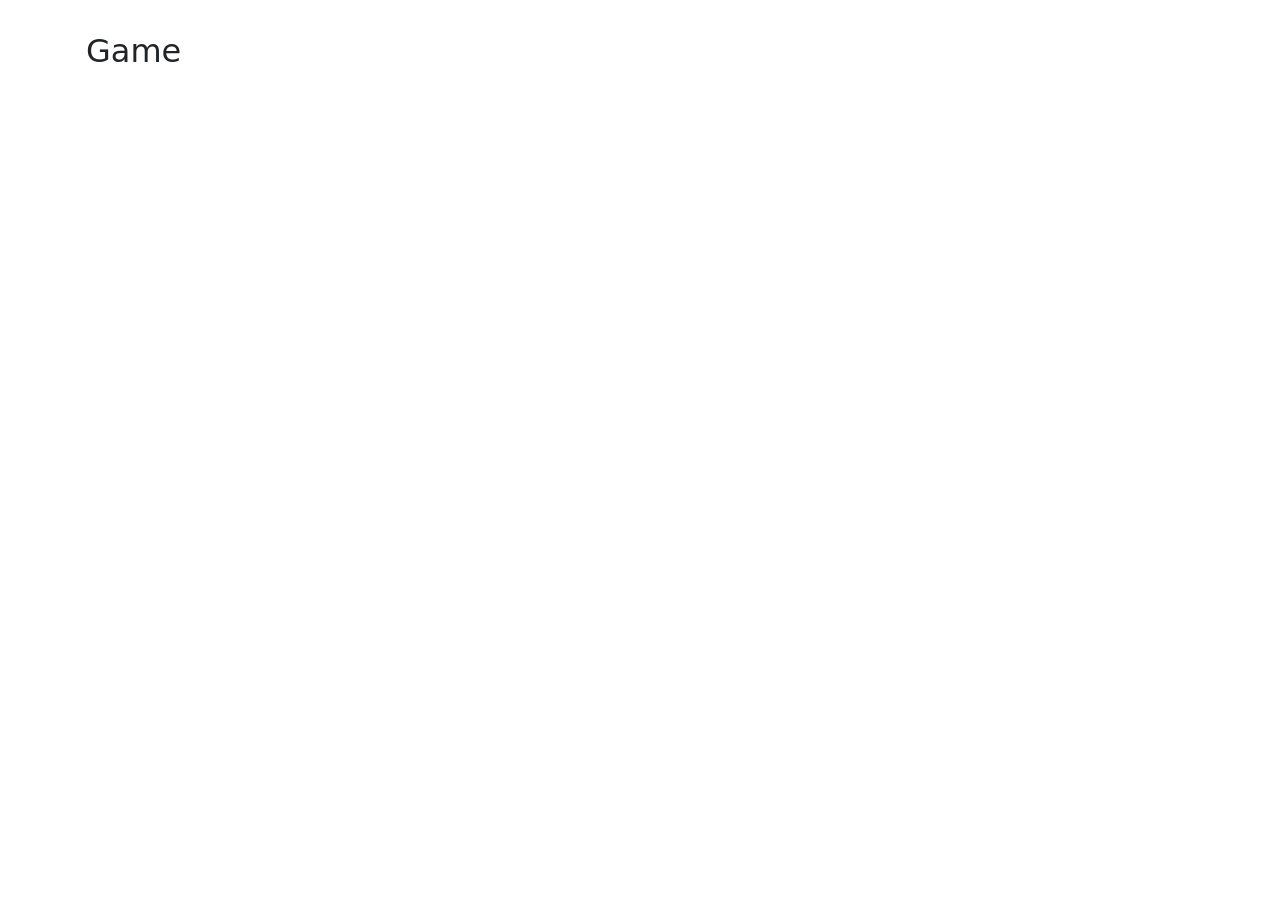
==== index.html @ 18ad5d7c "add game links define css variables in database" ====
<!doctype html>
<html lang="en">
	<head>
		<meta charset="utf-8">
		<meta name="viewport" content="width=device-width, initial-scale=1">
		<meta name="author" content="constracti">
		<link rel="stylesheet" href="https://cdn.jsdelivr.net/npm/bootstrap@5.3.8/dist/css/bootstrap.min.css">
		<link rel="stylesheet" href="index.css">
	</head>
	<body class="container d-flex flex-column p-2">
		<div class="d-flex flex-row justify-content-between align-items-center">
			<h1 class="m-2" id="app-heading"></h1>
			<div class="m-2 spinner-border d-none" id="spinner-div"></div>
		</div>
		<h2 class="m-2">Game</h2>
		<form class="m-2 border rounded d-none d-flex flex-column p-2" id="login-form">
			<h3 class="m-2">Login</h3>
			<div class="m-2">
				<label class="form-label" for="login-name">Name</label>
				<span class="text-danger">*</span>
				<input class="form-control" id="login-name" name="name" required pattern="[\-a-z0-9]{1,50}">
			</div>
			<div class="m-2">
				<label class="form-label" for="login-password">Password</label>
				<span class="text-danger">*</span>
				<input class="form-control" id="login-password" name="password" type="password" required>
			</div>
			<div class="d-flex flex-row justify-content-between align-items-center">
				<button class="m-2 btn btn-primary">Submit</button>
				<button type="button" class="m-2 btn btn-link" id="register-button">Register</button>
			</div>
		</form>
		<form class="m-2 border rounded d-none d-flex flex-column p-2" id="register-form">
			<h3 class="m-2">Register</h3>
			<div class="mx-0 row">
				<div class="col-12 px-0">
					<div class="m-2">
						<label class="form-label" for="register-name">Name</label>
						<span class="text-danger">*</span>
						<input class="form-control" id="register-name" name="name" required pattern="[\-a-z0-9]{1,50}">
						<div class="form-text">
							This cannot change in the future.
							Only small latin letters, arithmetic digits and dashes ("-") are accepted.
							At most 50 characters are allowed.
						</div>
					</div>
				</div>
				<div class="col-12 px-0">
					<div class="m-2">
						<label class="form-label" for="register-title">Title</label>
						<input class="form-control" id="register-title" name="title">
					</div>
				</div>
				<div class="col-12 col-sm-6 px-0">
					<div class="m-2">
						<label class="form-label" for="register-password">Password</label>
						<span class="text-danger">*</span>
						<input class="form-control" id="register-password" name="password" type="password" required>
					</div>
				</div>
				<div class="col-12 col-sm-6 px-0">
					<div class="m-2">
						<label class="form-label" for="register-spellcheck">Retype Password</label>
						<span class="text-danger">*</span>
						<input class="form-control" id="register-spellcheck" type="password">
					</div>
				</div>
				<div class="col-12 col-sm-6 px-0">
					<div class="m-2">
						<label class="form-label" for="register-start">Game start</label>
						<span class="text-danger">*</span>
						<input class="form-control" id="register-start" name="game_start" type="datetime-local" required>
					</div>
				</div>
				<div class="col-12 col-sm-6 px-0">
					<div class="m-2">
						<label class="form-label" for="register-stop">Game stop</label>
						<span class="text-danger">*</span>
						<input class="form-control" id="register-stop" name="game_stop" type="datetime-local" required>
					</div>
				</div>
			</div>
			<div class="d-flex flex-row justify-content-between align-items-center">
				<button class="m-2 btn btn-primary">Submit</button>
				<button type="button" class="m-2 btn btn-link" id="login-button">Login</button>
			</div>
		</form>
		<div class="d-none d-flex flex-column" id="main-div">
			<div class="d-flex flex-row justify-content-between align-items-center">
				<code class="m-2 fs-3" id="name-block"></code>
				<button class="m-2 btn btn-secondary" id="logout-button">Logout</button>
			</div>
			<form class="m-2 border rounded p-2" id="game-form">
				<div class="mx-0 row">
					<div class="col-12 px-0">
						<div class="m-2">
							<label class="form-label" for="title-input">Title</label>
							<input class="form-control" id="title-input" name="title">
						</div>
					</div>
					<div class="col-12 col-sm-6 px-0">
						<div class="m-2">
							<label class="form-label" for="game-start-input">Game start</label>
							<input class="form-control" id="game-start-input" name="game_start" type="datetime-local" required>
						</div>
					</div>
					<div class="col-12 col-sm-6 px-0">
						<div class="m-2">
							<label class="form-label" for="game-stop-input">Game stop</label>
							<input class="form-control" id="game-stop-input" name="game_stop" type="datetime-local" required>
						</div>
					</div>
					<div class="col-12 col-sm-6 col-lg-3 px-0">
						<div class="m-2">
							<label class="form-label" for="reward-success-input">Success points</label>
							<input class="form-control" id="reward-success-input" name="reward_success" type="number" min="0" required>
						</div>
					</div>
					<div class="col-12 col-sm-6 col-lg-3 px-0">
						<div class="m-2">
							<label class="form-label" for="reward-conquest-input">Conquest points per minute</label>
							<input class="form-control" id="reward-conquest-input" name="reward_conquest" type="number" min="0" required>
						</div>
					</div>
					<div class="col-12 col-lg-6 px-0">
						<div class="m-2">
							<label class="form-label" for="reward-rate-input">Point value increase rate per hour</label>
							<input class="form-control" id="reward-rate-input" name="reward_rate" type="number" min="0" step="any" required>
							<div class="form-text">Initial point value: 1.00 - Final point value: <span id="reward-rate-preview"></span></div>
						</div>
					</div>
					<div class="col-12 col-lg-6 px-0">
						<div class="m-2">
							<label class="form-label" for="css-textarea">Custom CSS</label>
							<textarea class="form-control" id="css-textarea" name="css" rows="6"></textarea>
							<div class="form-text">Custom rules applied in all public pages (live, timelapse and draw).</div>
						</div>
					</div>
					<div class="col-12 col-lg-6 px-0">
						<div class="m-2">
							<label class="form-label" for="translation-textarea">Translation</label>
							<textarea class="form-control" id="translation-textarea" name="translation" rows="6"></textarea>
							<div class="form-text">
								A line with the original phrase followed by the corresponding translation.
								Successive pairs are separated by an empty line.
							</div>
						</div>
					</div>
					<div class="col-12 px-0">
						<div class="m-2">
							<button class="btn btn-primary" type="submit">Submit</button>
						</div>
					</div>
				</div>
			</form>
			<h3 class="m-2">Map</h3>
			<div class="m-2 border rounded d-flex flex-row align-items-center p-1" id="map-block"></div>
			<div class="d-flex flex-row justify-content-between align-items-center">
				<h3 class="m-2">Polygons</h3>
				<button class="m-2 btn btn-secondary btn-sm" id="polygon-toggle" data-toggle="Hide">Show</button>
			</div>
			<div class="m-2 list-group d-none" id="polygon-list"></div>
			<div class="d-flex flex-row justify-content-between align-items-center">
				<h3 class="m-2">Stations</h3>
				<button class="m-2 btn btn-secondary btn-sm" id="station-toggle" data-toggle="Hide">Show</button>
			</div>
			<div class="m-2 list-group d-none" id="station-list"></div>
			<div class="d-flex flex-row justify-content-between align-items-center">
				<h3 class="m-2">Teams</h3>
				<button class="m-2 btn btn-secondary btn-sm" id="team-toggle" data-toggle="Hide">Show</button>
			</div>
			<div class="m-2 list-group d-none" id="team-list"></div>
			<div class="d-flex flex-row justify-content-between align-items-center">
				<h3 class="m-2">Players</h3>
				<div class="d-flex flex-row">
					<button class="m-2 btn btn-secondary btn-sm" id="import-show">Import</button>
					<button class="m-2 btn btn-secondary btn-sm" id="player-toggle" data-toggle="Hide">Show</button>
				</div>
			</div>
			<div class="m-2 list-group d-none" id="player-list"></div>
			<div class="d-flex flex-row justify-content-between align-items-center">
				<h3 class="m-2">Attempts</h3>
				<button class="m-2 btn btn-danger btn-sm" id="attempt-truncate">Truncate</button>
			</div>
			<h3 class="m-2">Links</h3>
			<div class="d-flex flex-row">
				<a class="m-2 btn btn-secondary" id="live-link">Live</a>
				<a class="m-2 btn btn-secondary" id="timelapse-link">Timelapse</a>
				<a href="draw.html" class="m-2 btn btn-secondary">Draw</a>
			</div>
		</div>
		<div class="modal fade" id="import-div">
			<div class="modal-dialog modal-dialog-centered modal-lg">
				<form class="modal-content" id="import-form">
					<div class="modal-header p-2">
						<h4 class="m-2">Import players</h4>
					</div>
					<div class="modal-body p-2">
						<div class="m-2">
							<textarea class="form-control" id="import-textarea" name="text" required rows="10"></textarea>
							<div class="form-text">
								Each line consists of the player mark, name and team, divided by a tab character.
								Empty lines are ignored.
							</div>
						</div>
					</div>
					<div class="modal-footer d-flex flex-row justify-content-end p-2">
						<button type="submit" class="m-2 btn btn-danger">Submit</button>
						<button type="button" class="m-2 btn btn-secondary" id="import-cancel">Cancel</button>
					</div>
				</form>
			</div>
		</div>
		<script src="https://cdn.jsdelivr.net/npm/bootstrap@5.3.8/dist/js/bootstrap.min.js"></script>
		<script src="color-mode.js"></script>
		<script type="module" src="index.js"></script>
	</body>
</html>
---- index.css ----
.polygon-one {
	stroke: var(--bs-dark-border-subtle);
	stroke-linejoin: round;
	stroke-width: 0.5px;
	fill: var(--bs-dark-bg-subtle);
}

.polygon-other {
	stroke: var(--bs-dark-border-subtle);
	stroke-linejoin: round;
	stroke-width: 0.5px;
	fill: var(--bs-dark-bg-subtle);
	opacity: 75%;
}

.polygon-old {
	stroke: var(--bs-danger-border-subtle);
	stroke-linejoin: round;
	stroke-width: 0.5px;
	fill: var(--bs-danger-bg-subtle);
	opacity: 75%;
}

.polygon-new {
	stroke: var(--bs-primary-border-subtle);
	stroke-linejoin: round;
	stroke-width: 0.5px;
	fill: var(--bs-primary-bg-subtle);
	opacity:75%;
}
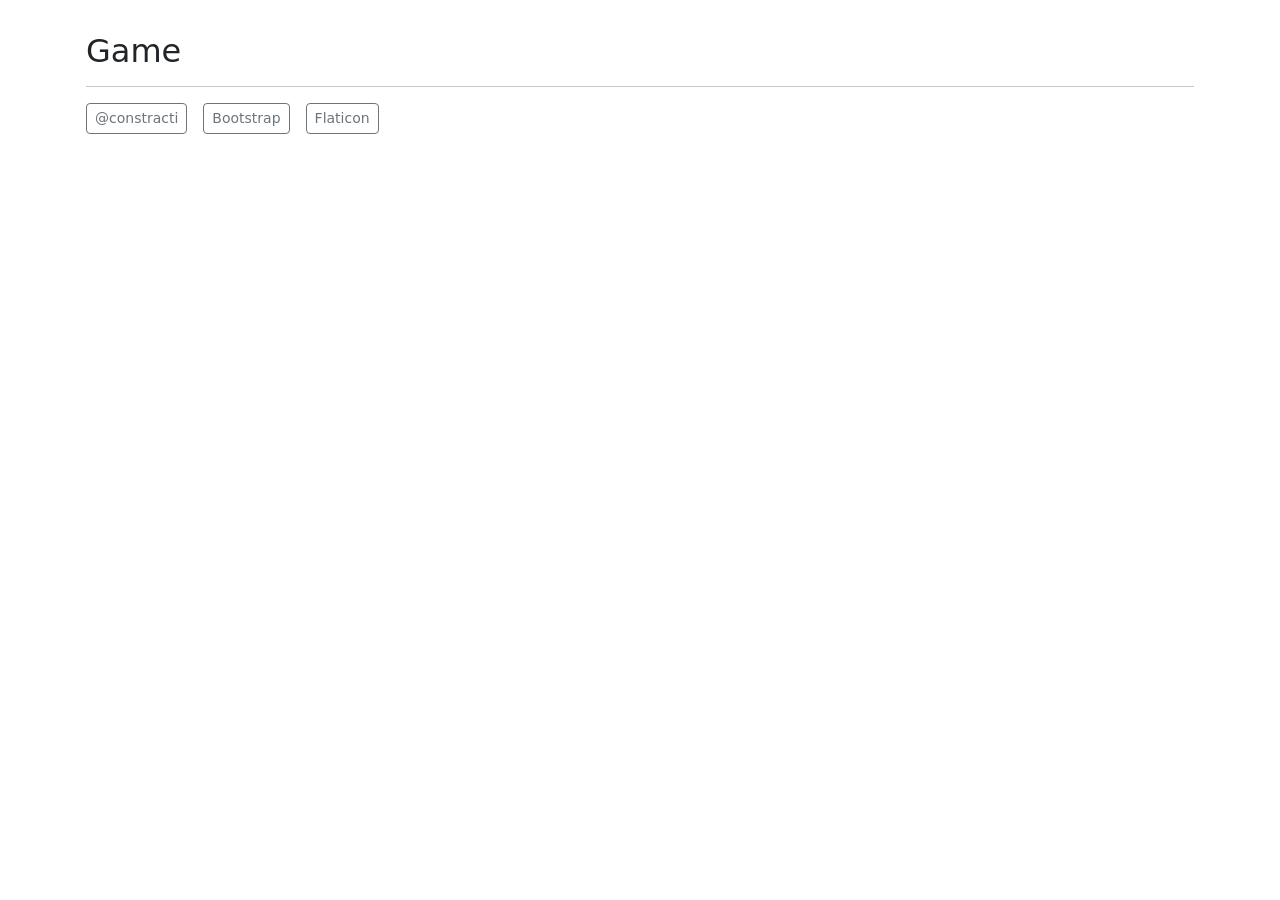
==== commit aaa603a1: "set favicon" ====
--- a/index.html
+++ b/index.html
@@ -4,6 +4,7 @@
 		<meta charset="utf-8">
 		<meta name="viewport" content="width=device-width, initial-scale=1">
 		<meta name="author" content="constracti">
+		<link rel="shortcut icon" href="flag.png">
 		<link rel="stylesheet" href="https://cdn.jsdelivr.net/npm/bootstrap@5.3.8/dist/css/bootstrap.min.css">
 		<link rel="stylesheet" href="index.css">
 	</head>
@@ -60,7 +61,7 @@
 				</div>
 				<div class="col-12 col-sm-6 px-0">
 					<div class="m-2">
-						<label class="form-label" for="register-spellcheck">Retype Password</label>
+						<label class="form-label" for="register-spellcheck">Retype password</label>
 						<span class="text-danger">*</span>
 						<input class="form-control" id="register-spellcheck" type="password">
 					</div>
@@ -178,16 +179,65 @@
 				</div>
 			</div>
 			<div class="m-2 list-group d-none" id="player-list"></div>
-			<div class="d-flex flex-row justify-content-between align-items-center">
-				<h3 class="m-2">Attempts</h3>
-				<button class="m-2 btn btn-danger btn-sm" id="attempt-truncate">Truncate</button>
-			</div>
 			<h3 class="m-2">Links</h3>
 			<div class="d-flex flex-row">
 				<a class="m-2 btn btn-secondary" id="live-link">Live</a>
 				<a class="m-2 btn btn-secondary" id="timelapse-link">Timelapse</a>
 				<a href="draw.html" class="m-2 btn btn-secondary">Draw</a>
 			</div>
+			<h3 class="m-2">Actions</h3>
+			<form class="m-2 border rounded d-flex flex-column p-2" id="chpass-form">
+				<h4 class="m-2">Update password</h4>
+				<div class="d-flex flex-row flex-wrap align-items-end">
+					<div class="flex-grow-1 d-flex flex-row flex-wrap">
+						<div class="m-2 flex-grow-1">
+							<label class="form-label" for="chpass-input">New password</label>
+							<span class="text-danger">*</span>
+							<input class="form-control" id="chpass-input" name="new_password" type="password" required>
+						</div>
+						<div class="m-2 flex-grow-1">
+							<label class="form-label" for="chpass-spellcheck">Retype new password</label>
+							<span class="text-danger">*</span>
+							<input class="form-control" id="chpass-spellcheck" type="password">
+						</div>
+					</div>
+					<button class="m-2 btn btn-primary">Submit</button>
+				</div>
+			</form>
+			<form class="m-2 border rounded d-flex flex-column p-2" id="clone-form">
+				<h4 class="m-2">Clone game</h4>
+				<p class="m-2">
+					A new game with the same properties, including the password, will be created.
+					All entities (like stations, teams and players) will also be copied, except for attempts.
+				</p>
+				<div class="m-2">
+					<label class="form-label" for="clone-name">New name</label>
+					<span class="text-danger">*</span>
+					<input class="form-control" id="clone-name" name="name" required pattern="[\-a-z0-9]{1,50}">
+					<div class="form-text">
+						This cannot change in the future.
+						Only small latin letters, arithmetic digits and dashes ("-") are accepted.
+						At most 50 characters are allowed.
+					</div>
+				</div>
+				<div class="d-flex flex-row">
+					<button class="m-2 btn btn-primary">Submit</button>
+				</div>
+			</form>
+			<div class="m-2 border rounded d-flex flex-row flex-wrap align-items-center p-2">
+				<h4 class="m-2 flex-grow-1">Truncate attempts</h4>
+				<button class="m-2 btn btn-danger" id="attempt-truncate">Truncate</button>
+			</div>
+			<div class="m-2 border rounded d-flex flex-row flex-wrap align-items-center p-2">
+				<h4 class="m-2 flex-grow-1">Delete game</h4>
+				<button class="m-2 btn btn-danger" id="game-delete">Delete</button>
+			</div>
+		</div>
+		<hr class="m-2">
+		<div class="d-flex flex-row flex-wrap">
+			<a href="https://github.com/constracti/conquest" target="_blank" class="m-2 btn btn-outline-secondary btn-sm">@constracti</a>
+			<a href="https://getbootstrap.com/" target="_blank" class="m-2 btn btn-outline-secondary btn-sm">Bootstrap</a>
+			<a href="https://www.flaticon.com/" target="_blank" class="m-2 btn btn-outline-secondary btn-sm">Flaticon</a>
 		</div>
 		<div class="modal fade" id="import-div">
 			<div class="modal-dialog modal-dialog-centered modal-lg">
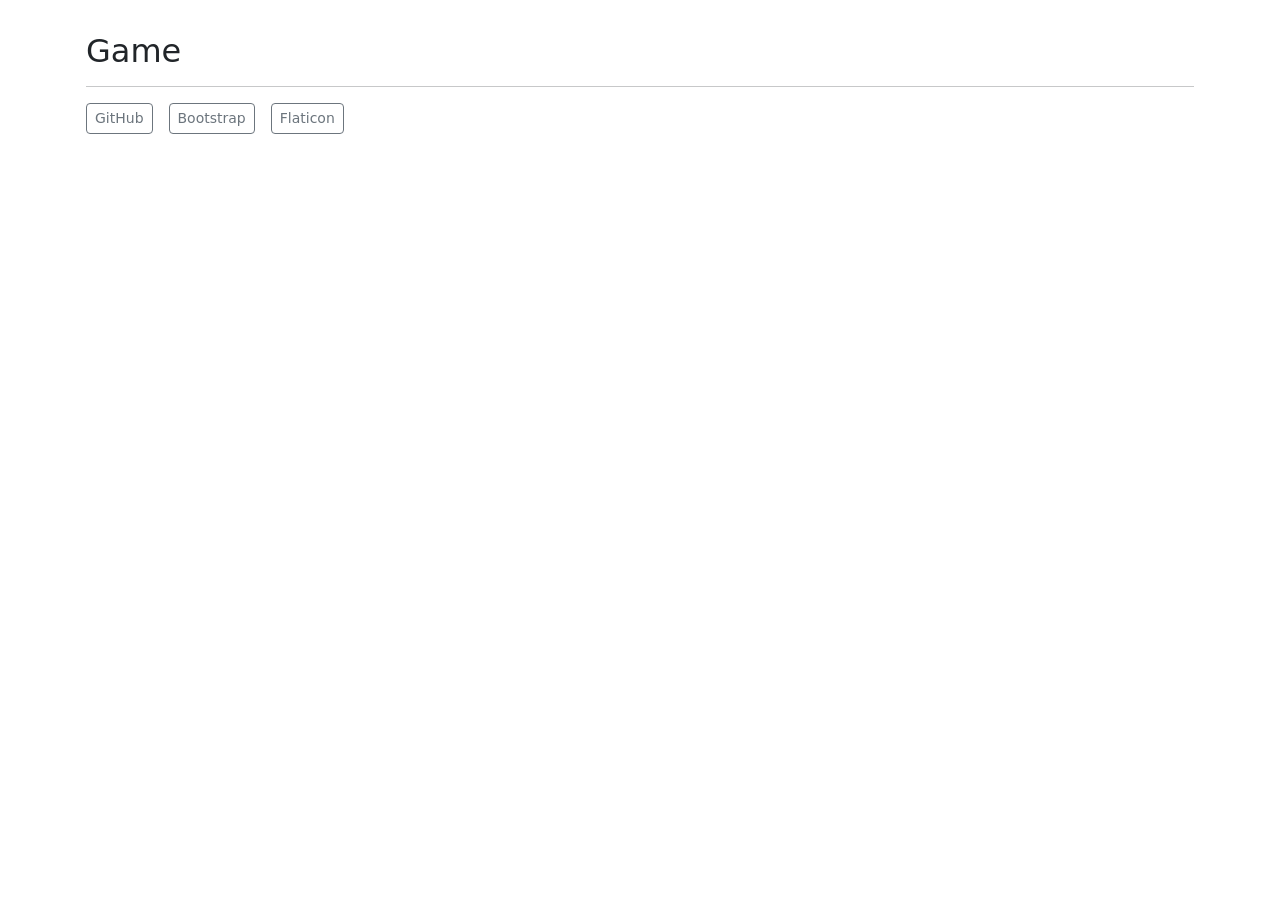
==== commit baac889b: "document registration, cloning and appendix" ====
--- a/index.html
+++ b/index.html
@@ -181,13 +181,14 @@
 			<div class="m-2 list-group d-none" id="player-list"></div>
 			<h3 class="m-2">Links</h3>
 			<div class="d-flex flex-row">
+				<a class="m-2 btn btn-secondary" id="station-link">Station</a>
 				<a class="m-2 btn btn-secondary" id="live-link">Live</a>
 				<a class="m-2 btn btn-secondary" id="timelapse-link">Timelapse</a>
 				<a href="draw.html" class="m-2 btn btn-secondary">Draw</a>
 			</div>
 			<h3 class="m-2">Actions</h3>
 			<form class="m-2 border rounded d-flex flex-column p-2" id="chpass-form">
-				<h4 class="m-2">Update password</h4>
+				<h4 class="m-2">Change password</h4>
 				<div class="d-flex flex-row flex-wrap align-items-end">
 					<div class="flex-grow-1 d-flex flex-row flex-wrap">
 						<div class="m-2 flex-grow-1">
@@ -235,7 +236,7 @@
 		</div>
 		<hr class="m-2">
 		<div class="d-flex flex-row flex-wrap">
-			<a href="https://github.com/constracti/conquest" target="_blank" class="m-2 btn btn-outline-secondary btn-sm">@constracti</a>
+			<a href="https://github.com/constracti/conquest" target="_blank" class="m-2 btn btn-outline-secondary btn-sm">GitHub</a>
 			<a href="https://getbootstrap.com/" target="_blank" class="m-2 btn btn-outline-secondary btn-sm">Bootstrap</a>
 			<a href="https://www.flaticon.com/" target="_blank" class="m-2 btn btn-outline-secondary btn-sm">Flaticon</a>
 		</div>
